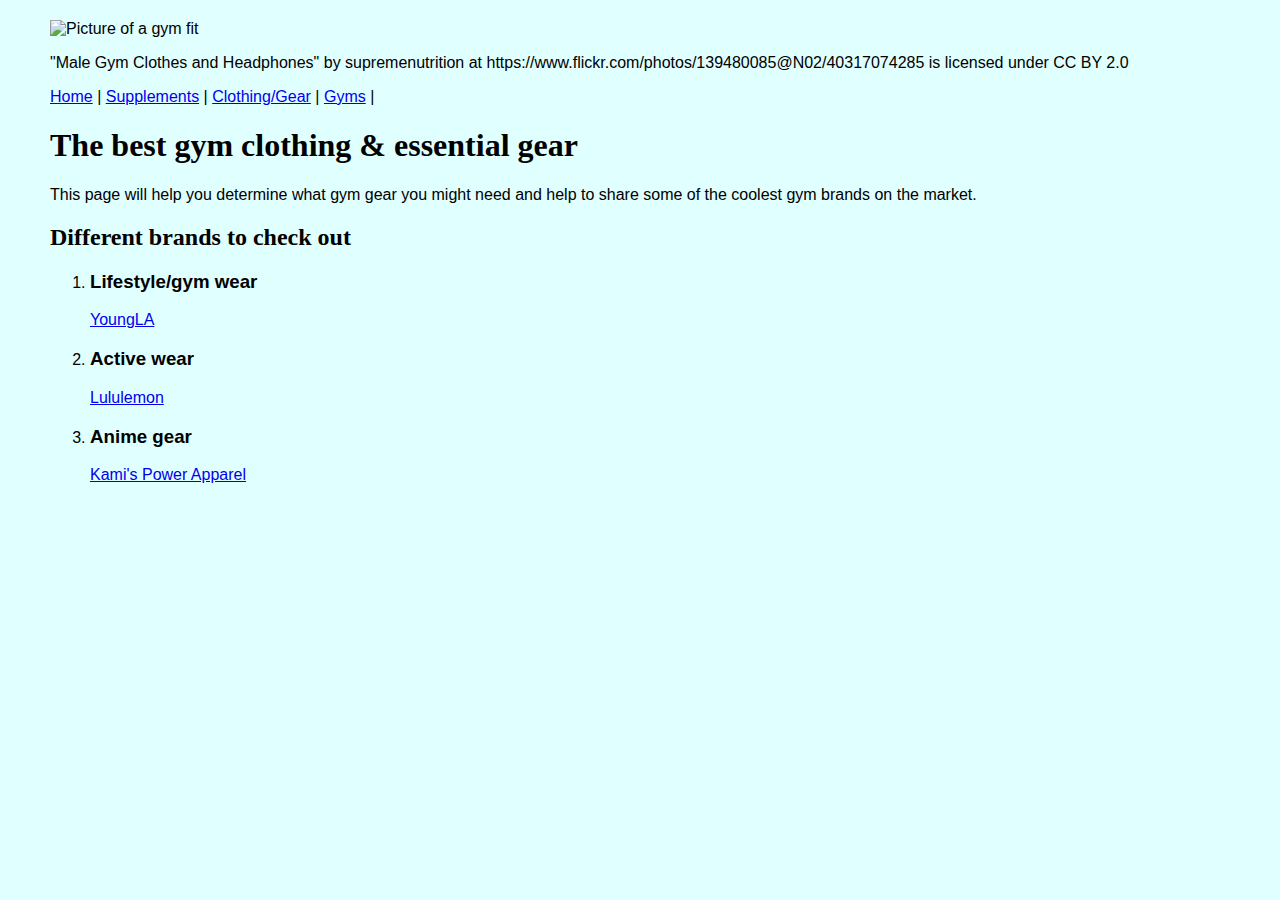
==== clothing.html @ 5311830f "Add files via upload" ====
<!DOCTYPE html>
<html lang="en">
<head>
	<link rel="stylesheet" href="mystyle.css">
	<meta charset="UTF-8">
	<title>Clothing/Gear</title>
</head>
<body>
<img src="/Users/akshithmandepally/Desktop/LabMilestone2/clothes.jpg" alt="Picture of a gym fit" width="400" height="500">
<p>"Male Gym Clothes and Headphones" by supremenutrition at https://www.flickr.com/photos/139480085@N02/40317074285 is licensed under CC BY 2.0</p>
<nav>
	<a href='homepage.html'>Home</a> |
	<a href='supplements.html'>Supplements</a> |
	<a href='clothing.html'>Clothing/Gear</a> |
	<a href='gyms.html'>Gyms</a> |
</nav>
<h1>The best gym clothing & essential gear</h1>
<p>This page will help you determine what gym gear you might need and help to share some of the coolest gym brands on the market.</p>
<h2>Different brands to check out</h2>
	<ol>
	<li><h3>Lifestyle/gym wear</h3><a href="https://www.youngla.com/?gclid=Cj0KCQjw0oCDBhCPARIsAII3C_EJQaM9WStWPDzVTPQ252pPSeaActUYcLyG3hhtpaZaAGZs_iNi3rgaAsD4EALw_wcB">YoungLA</a></li>
	<li><h3>Active wear</h3><a href="https://shop.lululemon.com/">Lululemon</a></li>
	<li><h3>Anime gear</h3><a href="https://kamispowerapparel.com/">Kami's Power Apparel</a></li>
	</ol>
</body>
</html>
---- mystyle.css ----
body {
    background-color: lightcyan;
    font-family: Verdana, Arial, sans-serif;
    margin-top: 20px;
    margin-bottom: 20px;
    margin-left: 50px;
    margin-right: 50px;
}

h1 {
    font-family: Georgia, Times, serif;
}

h2 {
    font-family: Georgia, Times, serif;
}
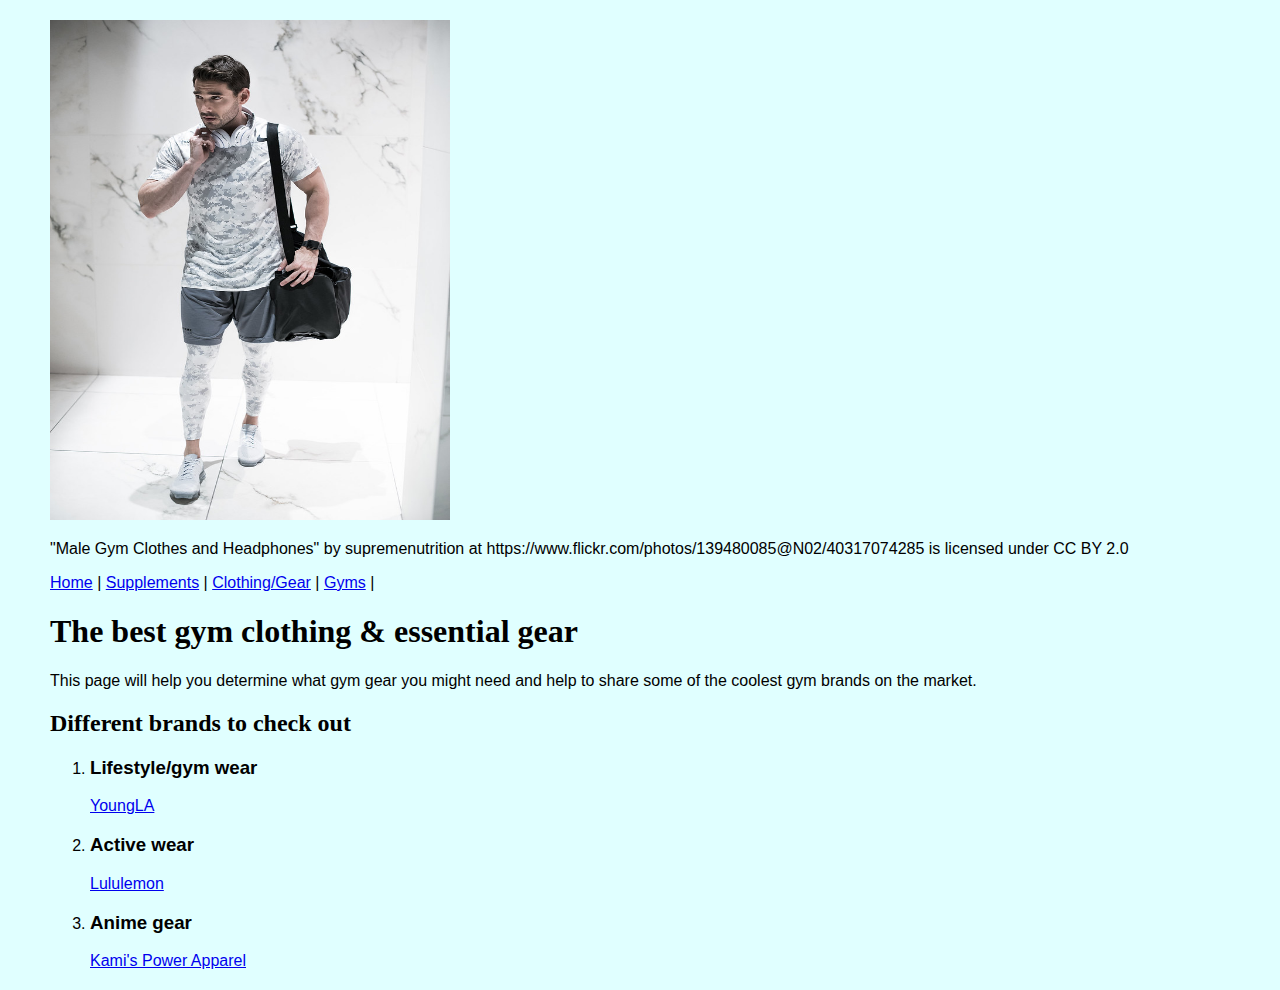
==== commit 787b2b30: "Add files via upload" ====
--- a/clothing.html
+++ b/clothing.html
@@ -6,10 +6,10 @@
 	<title>Clothing/Gear</title>
 </head>
 <body>
-<img src="/Users/akshithmandepally/Desktop/LabMilestone2/clothes.jpg" alt="Picture of a gym fit" width="400" height="500">
+<img src="clothes.jpg" alt="Picture of a gym fit" width="400" height="500">
 <p>"Male Gym Clothes and Headphones" by supremenutrition at https://www.flickr.com/photos/139480085@N02/40317074285 is licensed under CC BY 2.0</p>
 <nav>
-	<a href='homepage.html'>Home</a> |
+	<a href='index.html'>Home</a> |
 	<a href='supplements.html'>Supplements</a> |
 	<a href='clothing.html'>Clothing/Gear</a> |
 	<a href='gyms.html'>Gyms</a> |
